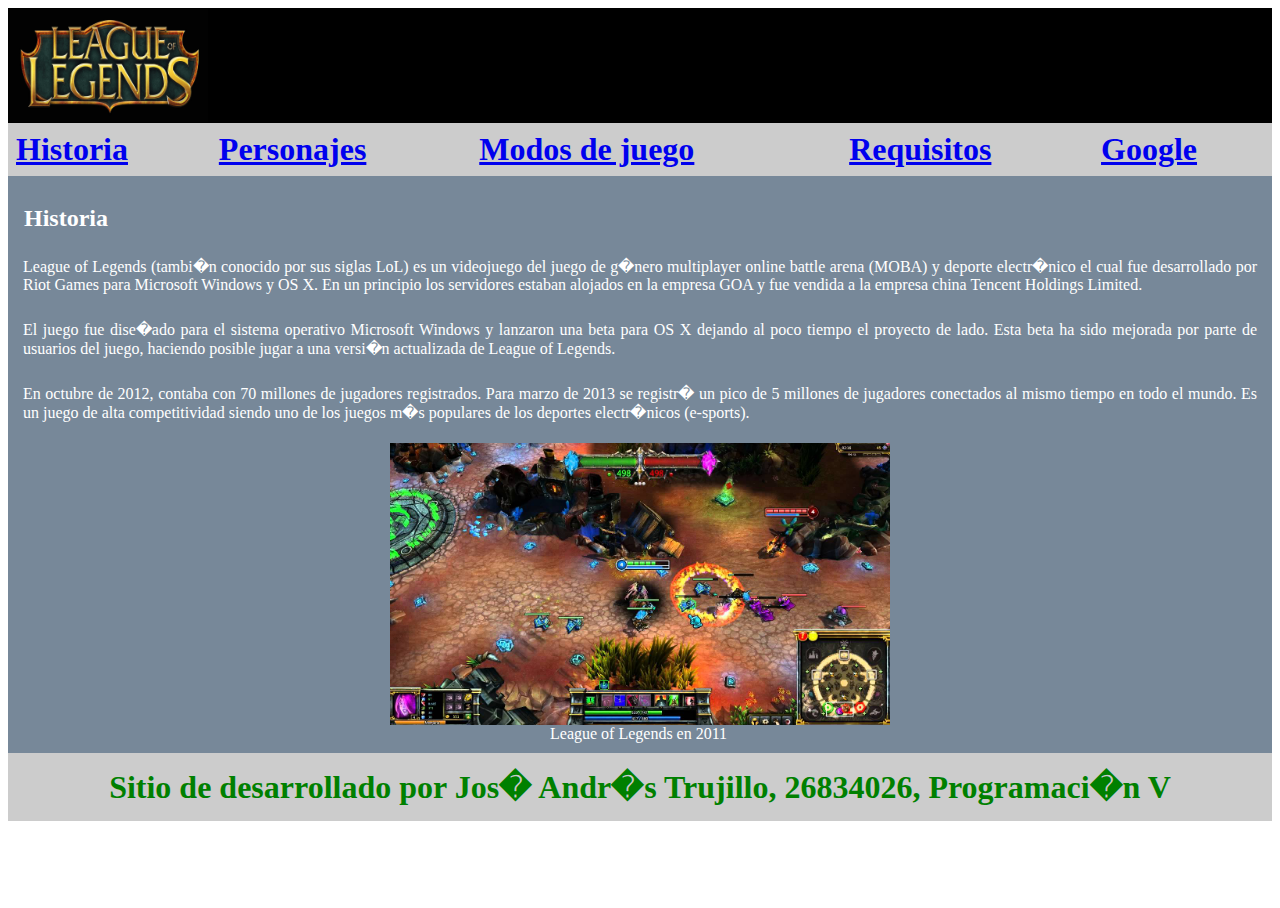
==== index.html @ ce22dac2 "Add files via upload" ====
<html>
<head>
<meta name="author" content="Jos� Trujillo">
<title> League of Legends </title>
<link rel="stylesheet" href="css/estilo.css">	
</head>
<body>
<header>
<a href="index.html">
<img src="media/league-of-legends-logo-uhd-4k-wallpaper.jpg" width="200" height"80" alt="logo" />
</a>
</header>
<table>
<tbody>
<tr>
<td><h1><a href="index.html"> Historia </h1></a> </td>
<td><h1><a href="paginas/personajes.html"> Personajes </h1></a></td>
<td><h1><a href="paginas/Modos de juego.html"> Modos de juego </h1></a></td>
<td><h1><a href="paginas/requisitos.html"> Requisitos </h1></a></td>
<td><h1><a href="paginas/Google.html"> Google</h1></a></td>
</tr>
</tbody>
</table>
<section>
<h2> Historia </h2>
<p>League of Legends (tambi�n conocido por sus siglas LoL) es un videojuego del juego de g�nero
multiplayer online battle arena (MOBA) y deporte electr�nico el cual fue desarrollado por Riot Games para Microsoft 
Windows y OS X. En un principio los servidores estaban alojados en la empresa GOA y fue vendida a la empresa china Tencent Holdings Limited.</p>
<p>El juego fue dise�ado para el sistema operativo Microsoft Windows y lanzaron una beta para OS X dejando al poco tiempo el proyecto de lado. Esta beta ha sido mejorada por parte de usuarios del juego, haciendo posible jugar a una versi�n actualizada de League of Legends.</p>
<p>En octubre de 2012, contaba con 70 millones de jugadores registrados. Para marzo de 2013 se registr� un pico de 5 millones de jugadores conectados al mismo tiempo en todo el mundo. Es un juego de alta competitividad siendo uno de los juegos m�s populares de los deportes electr�nicos (e-sports).</p>
<figure>
<img src="media/League2011.jpg" width="500" height"200" alt="League2011" />
<figcaption> League of Legends en 2011 </figcaption>
</figure>
</section>
<footer>
<h1> Sitio de desarrollado por Jos� Andr�s Trujillo, 26834026, Programaci�n V </h1>
</footer>
</body>
</html>
---- css/estilo.css ----
html,body {
	height:100%;
}
body {
}
h1 {
color: green;
padding: 5px 5px;
margin:auto;
}
header {
    	background:#000000;
	padding:1px 0px;
}
table {
background:#ccc;
width:100%;

float:center;
}
section {
padding: 10px 10px;
background:#778899;	
}
h2 {
color: white;	
padding: 0px 6px;
}
p {
text-align: justify;
color: white;
padding: 5px 5px;
}
figcaption {
color: white;
padding: 0px 160px;
}
figure {
display: table;
margin: auto;

}
footer {
padding: 10px 0px;
text-align: center;
margin-top: 0px;
background:#ccc;
width:100%;
}
select {
color: green;
padding: 5px 5px;
margin:auto;
}
li {
text-align: justify;
color: white;
padding: 5px 5px;
}

    .letras {
      letter-spacing: -30px;
      font-size: 140px;
      text-align: center !important;
      font-weight: 500;
color: green;
    }

    .letras span {
      opacity: 0.8;
      transition: 1s;
    {
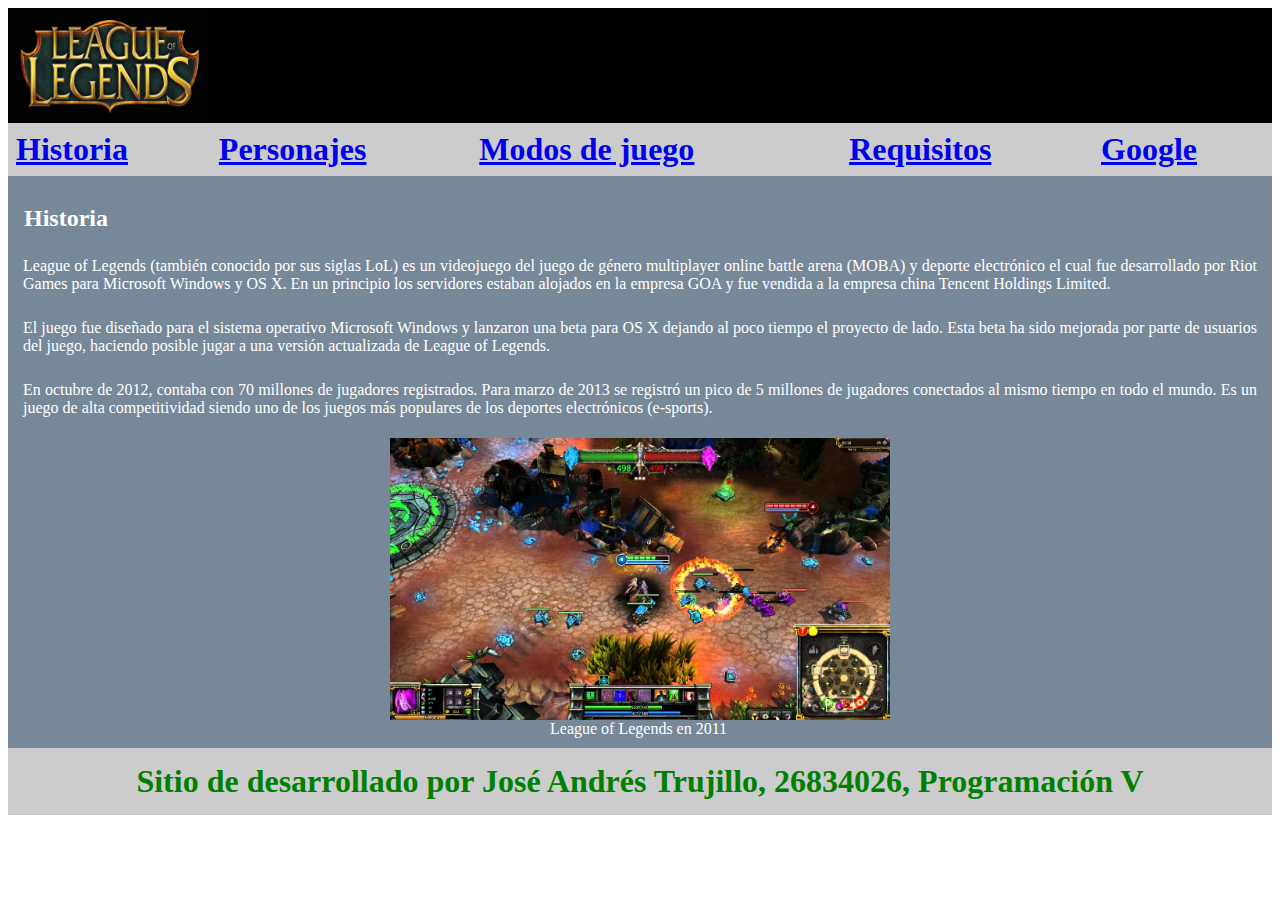
==== commit ba5a7086: "Update index.html" ====
--- a/index.html
+++ b/index.html
@@ -1,6 +1,7 @@
 <html>
 <head>
-<meta name="author" content="Jos� Trujillo">
+<meta charset="UTF-8">
+<meta name="author" content="José Trujillo">
 <title> League of Legends </title>
 <link rel="stylesheet" href="css/estilo.css">	
 </head>
@@ -23,18 +24,18 @@
 </table>
 <section>
 <h2> Historia </h2>
-<p>League of Legends (tambi�n conocido por sus siglas LoL) es un videojuego del juego de g�nero
-multiplayer online battle arena (MOBA) y deporte electr�nico el cual fue desarrollado por Riot Games para Microsoft 
+<p>League of Legends (también conocido por sus siglas LoL) es un videojuego del juego de género
+multiplayer online battle arena (MOBA) y deporte electrónico el cual fue desarrollado por Riot Games para Microsoft 
 Windows y OS X. En un principio los servidores estaban alojados en la empresa GOA y fue vendida a la empresa china Tencent Holdings Limited.</p>
-<p>El juego fue dise�ado para el sistema operativo Microsoft Windows y lanzaron una beta para OS X dejando al poco tiempo el proyecto de lado. Esta beta ha sido mejorada por parte de usuarios del juego, haciendo posible jugar a una versi�n actualizada de League of Legends.</p>
-<p>En octubre de 2012, contaba con 70 millones de jugadores registrados. Para marzo de 2013 se registr� un pico de 5 millones de jugadores conectados al mismo tiempo en todo el mundo. Es un juego de alta competitividad siendo uno de los juegos m�s populares de los deportes electr�nicos (e-sports).</p>
+<p>El juego fue diseñado para el sistema operativo Microsoft Windows y lanzaron una beta para OS X dejando al poco tiempo el proyecto de lado. Esta beta ha sido mejorada por parte de usuarios del juego, haciendo posible jugar a una versión actualizada de League of Legends.</p>
+<p>En octubre de 2012, contaba con 70 millones de jugadores registrados. Para marzo de 2013 se registró un pico de 5 millones de jugadores conectados al mismo tiempo en todo el mundo. Es un juego de alta competitividad siendo uno de los juegos más populares de los deportes electrónicos (e-sports).</p>
 <figure>
 <img src="media/League2011.jpg" width="500" height"200" alt="League2011" />
 <figcaption> League of Legends en 2011 </figcaption>
 </figure>
 </section>
 <footer>
-<h1> Sitio de desarrollado por Jos� Andr�s Trujillo, 26834026, Programaci�n V </h1>
+<h1> Sitio de desarrollado por José Andrés Trujillo, 26834026, Programación V </h1>
 </footer>
 </body>
-</html>+</html>
